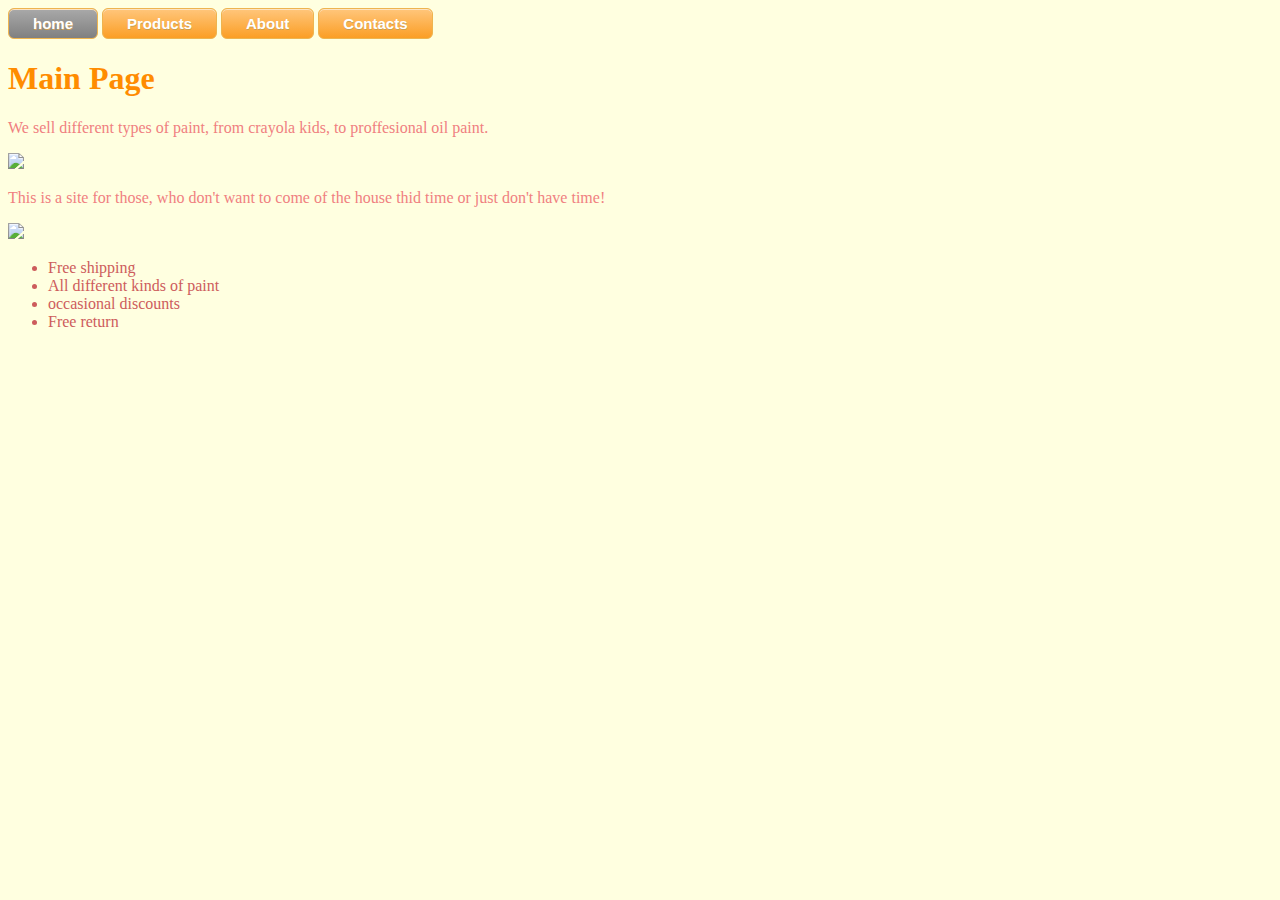
==== index.html @ aa8876ab "first commit" ====
<!DOCTYPE html>
<html lang="en">
<head>
    <meta charset="UTF-8">
    <meta name="viewport" content="width=device-width, initial-scale=">
    <link rel="stylesheet" type="text/css" href="style.css">
    <title>Main Page</title>
</head>
<body>
<a class="btn-menu-un"> home</a>
    <a href=" pruducts.html" class="btn-menu"> Products</a>
    <a href=" about.html" class="btn-menu"> About</a>
    <a href=" contacts.html" class="btn-menu"> Contacts</a>
<h1>Main Page</h1>

<p> We sell different types of paint, from crayola kids, to proffesional oil paint.</p>
<img src="https://de-production-media.s3.amazonaws.com/loft/3342/Online-Ordering_1200x630.jpg " width="300">
<P> This is a site for those, who don't want to come of the house thid time or just don't have time!</P>
<img src="https://store.benjaminmoore.com/storefront/medias/Homepage-ColorSwatch.jpg?context=bWFzdGVyfHJvb3R8MzcxMzZ8aW1hZ2UvanBlZ3xoYWUvaGVkLzg4MTA4NjM1NTg2ODYuanBnfDM5ODcxMWRiNjQzNWMyM2Y4MGUxMjEwNjg1MzAzNTAyNjkwMTFhNTExZTIyNGNjYmY3ZmY1NTNlNzYyNGZkZDE " width="300">

<ul>
    <li>Free shipping</li>
    <li>All different kinds of paint</li>
    <li>occasional discounts</li>
    <li>Free return</li>
</ul>
</body>
</html>
---- style.css ----
body {
    background: lightyellow;
}

p {
    color: lightcoral;
}

.btn-menu {
    box-shadow: inset 0px 1px 0px 0px #fce2c1;
    background: linear-gradient(to bottom, #ffc477 5%, #fb9e25 100%);
    background-color: #ffc477;
    border-radius: 6px;
    border: 1px solid #eeb44f;
    display: inline-block;
    cursor: pointer;
    color: #ffffff;
    font-family: Arial;
    font-size: 15px;
    font-weight: bold;
    padding: 6px 24px;
    text-decoration: none;
    text-shadow: 0px 1px 0px #cc9f52;
}

.btn-menu:hover {
    background: linear-gradient(to bottom, #fb9e25 5%, #ffc477 100%);
    background-color: #fb9e25;
}

.btn-menu:active {
    position: relative;
    top: 1px;
}

h1{
    color: darkorange;
}

.hi{
    color: lightsalmon;
}

table{
background: darksalmon;
    border: dotted white 2px;
}

td{
    color:white;
}

li{
    color: indianred;
}

.btn-menu-un{
    box-shadow: inset 0px 1px 0px 0px #fce2c1;
    background: linear-gradient(to bottom, darkgray, gray 100%);
    background-color: #ffc477;
    border-radius: 6px;
    border: 1px solid #eeb44f;
    display: inline-block;
    cursor: pointer;
    color: #ffffff;
    font-family: Arial;
    font-size: 15px;
    font-weight: bold;
    padding: 6px 24px;
    text-decoration: none;
    text-shadow: 0px 1px 0px #cc9f52;
}
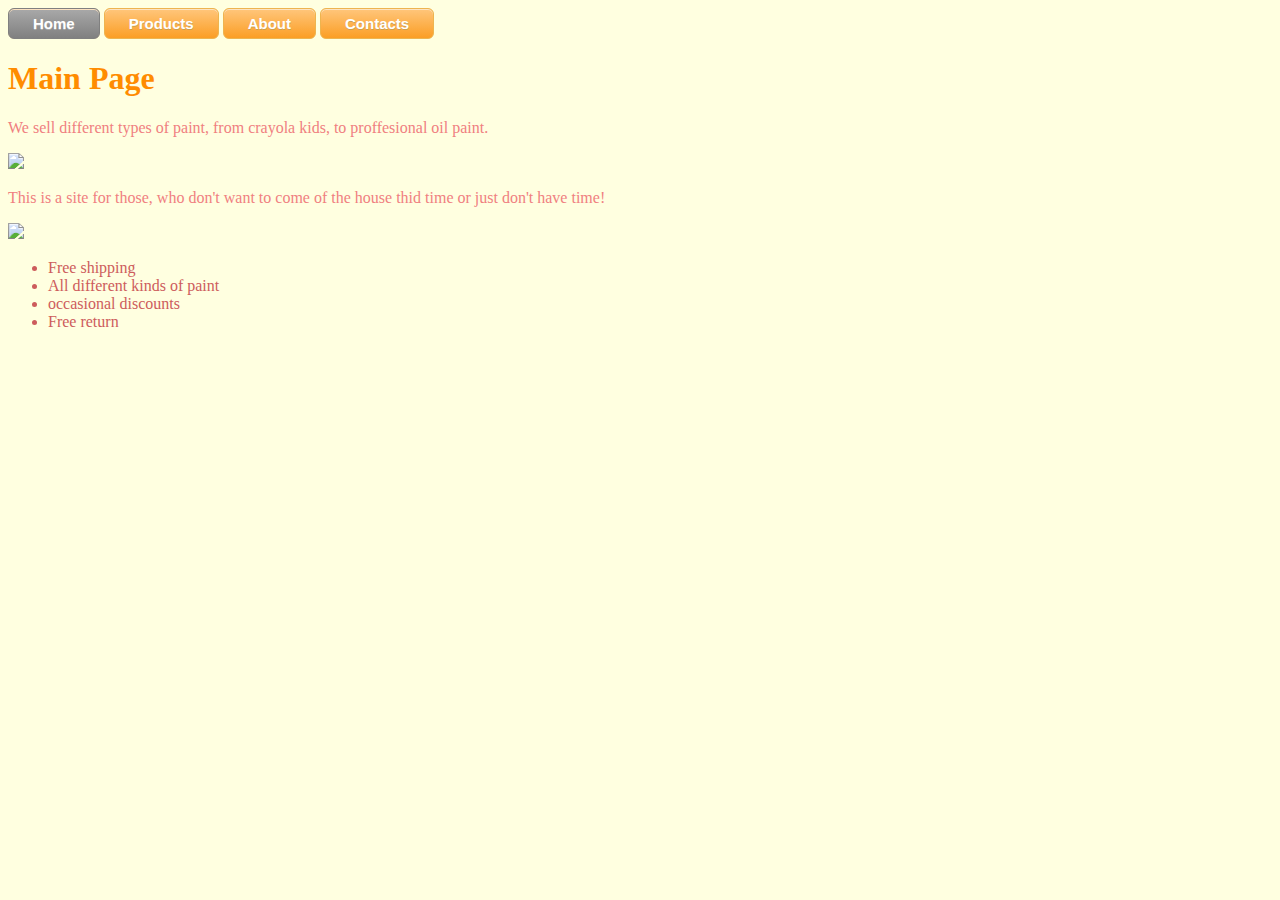
==== commit 4b51dcc9: "Add files via upload" ====
--- a/index.html
+++ b/index.html
@@ -1,28 +1,28 @@
-<!DOCTYPE html>
-<html lang="en">
-<head>
-    <meta charset="UTF-8">
-    <meta name="viewport" content="width=device-width, initial-scale=">
-    <link rel="stylesheet" type="text/css" href="style.css">
-    <title>Main Page</title>
-</head>
-<body>
-<a class="btn-menu-un"> home</a>
-    <a href=" pruducts.html" class="btn-menu"> Products</a>
-    <a href=" about.html" class="btn-menu"> About</a>
-    <a href=" contacts.html" class="btn-menu"> Contacts</a>
-<h1>Main Page</h1>
-
-<p> We sell different types of paint, from crayola kids, to proffesional oil paint.</p>
-<img src="https://de-production-media.s3.amazonaws.com/loft/3342/Online-Ordering_1200x630.jpg " width="300">
-<P> This is a site for those, who don't want to come of the house thid time or just don't have time!</P>
-<img src="https://store.benjaminmoore.com/storefront/medias/Homepage-ColorSwatch.jpg?context=bWFzdGVyfHJvb3R8MzcxMzZ8aW1hZ2UvanBlZ3xoYWUvaGVkLzg4MTA4NjM1NTg2ODYuanBnfDM5ODcxMWRiNjQzNWMyM2Y4MGUxMjEwNjg1MzAzNTAyNjkwMTFhNTExZTIyNGNjYmY3ZmY1NTNlNzYyNGZkZDE " width="300">
-
-<ul>
-    <li>Free shipping</li>
-    <li>All different kinds of paint</li>
-    <li>occasional discounts</li>
-    <li>Free return</li>
-</ul>
-</body>
+<!DOCTYPE html>
+<html lang="en">
+<head>
+    <meta charset="UTF-8">
+    <meta name="viewport" content="width=device-width, initial-scale=">
+    <link rel="stylesheet" type="text/css" href="style.css">
+    <title>Main Page</title>
+</head>
+<body>
+<a class="btn-menu-un"> Home</a>
+    <a href=" pruducts.html" class="btn-menu"> Products</a>
+    <a href=" about.html" class="btn-menu"> About</a>
+    <a href=" contacts.html" class="btn-menu"> Contacts</a>
+<h1>Main Page</h1>
+
+<p> We sell different types of paint, from crayola kids, to proffesional oil paint.</p>
+<img src="https://de-production-media.s3.amazonaws.com/loft/3342/Online-Ordering_1200x630.jpg " width="300">
+<P> This is a site for those, who don't want to come of the house thid time or just don't have time!</P>
+<img src="https://store.benjaminmoore.com/storefront/medias/Homepage-ColorSwatch.jpg?context=bWFzdGVyfHJvb3R8MzcxMzZ8aW1hZ2UvanBlZ3xoYWUvaGVkLzg4MTA4NjM1NTg2ODYuanBnfDM5ODcxMWRiNjQzNWMyM2Y4MGUxMjEwNjg1MzAzNTAyNjkwMTFhNTExZTIyNGNjYmY3ZmY1NTNlNzYyNGZkZDE " width="300">
+
+<ul>
+    <li>Free shipping</li>
+    <li>All different kinds of paint</li>
+    <li>occasional discounts</li>
+    <li>Free return</li>
+</ul>
+</body>
 </html>--- a/style.css
+++ b/style.css
@@ -1,72 +1,72 @@
-body {
-    background: lightyellow;
-}
-
-p {
-    color: lightcoral;
-}
-
-.btn-menu {
-    box-shadow: inset 0px 1px 0px 0px #fce2c1;
-    background: linear-gradient(to bottom, #ffc477 5%, #fb9e25 100%);
-    background-color: #ffc477;
-    border-radius: 6px;
-    border: 1px solid #eeb44f;
-    display: inline-block;
-    cursor: pointer;
-    color: #ffffff;
-    font-family: Arial;
-    font-size: 15px;
-    font-weight: bold;
-    padding: 6px 24px;
-    text-decoration: none;
-    text-shadow: 0px 1px 0px #cc9f52;
-}
-
-.btn-menu:hover {
-    background: linear-gradient(to bottom, #fb9e25 5%, #ffc477 100%);
-    background-color: #fb9e25;
-}
-
-.btn-menu:active {
-    position: relative;
-    top: 1px;
-}
-
-h1{
-    color: darkorange;
-}
-
-.hi{
-    color: lightsalmon;
-}
-
-table{
-background: darksalmon;
-    border: dotted white 2px;
-}
-
-td{
-    color:white;
-}
-
-li{
-    color: indianred;
-}
-
-.btn-menu-un{
-    box-shadow: inset 0px 1px 0px 0px #fce2c1;
-    background: linear-gradient(to bottom, darkgray, gray 100%);
-    background-color: #ffc477;
-    border-radius: 6px;
-    border: 1px solid #eeb44f;
-    display: inline-block;
-    cursor: pointer;
-    color: #ffffff;
-    font-family: Arial;
-    font-size: 15px;
-    font-weight: bold;
-    padding: 6px 24px;
-    text-decoration: none;
-    text-shadow: 0px 1px 0px #cc9f52;
+body {
+    background: lightyellow;
+}
+
+p {
+    color: lightcoral;
+}
+
+.btn-menu {
+    box-shadow: inset 0px 1px 0px 0px #fce2c1;
+    background: linear-gradient(to bottom, #ffc477 5%, #fb9e25 100%);
+    background-color: #ffc477;
+    border-radius: 6px;
+    border: 1px solid #eeb44f;
+    display: inline-block;
+    cursor: pointer;
+    color: #ffffff;
+    font-family: Arial;
+    font-size: 15px;
+    font-weight: bold;
+    padding: 6px 24px;
+    text-decoration: none;
+    text-shadow: 0px 1px 0px #cc9f52;
+}
+
+.btn-menu:hover {
+    background: linear-gradient(to bottom, #fb9e25 5%, #ffc477 100%);
+    background-color: #fb9e25;
+}
+
+.btn-menu:active {
+    position: relative;
+    top: 1px;
+}
+
+h1{
+    color: darkorange;
+}
+
+.hi{
+    color: lightsalmon;
+}
+
+table{
+background: darksalmon;
+    border: dotted white 2px;
+}
+
+td{
+    color:white;
+}
+
+li{
+    color: indianred;
+}
+
+.btn-menu-un{
+    box-shadow: inset 0px 1px 0px 0px #fce2c1;
+    background: linear-gradient(to bottom, darkgray, gray 100%);
+    background-color: #ffc477;
+    border-radius: 6px;
+    border: 1px solid gray;
+    display: inline-block;
+    cursor: pointer;
+    color: #ffffff;
+    font-family: Arial;
+    font-size: 15px;
+    font-weight: bold;
+    padding: 6px 24px;
+    text-decoration: none;
+    text-shadow: 0px 1px 0px darkgray;
 }